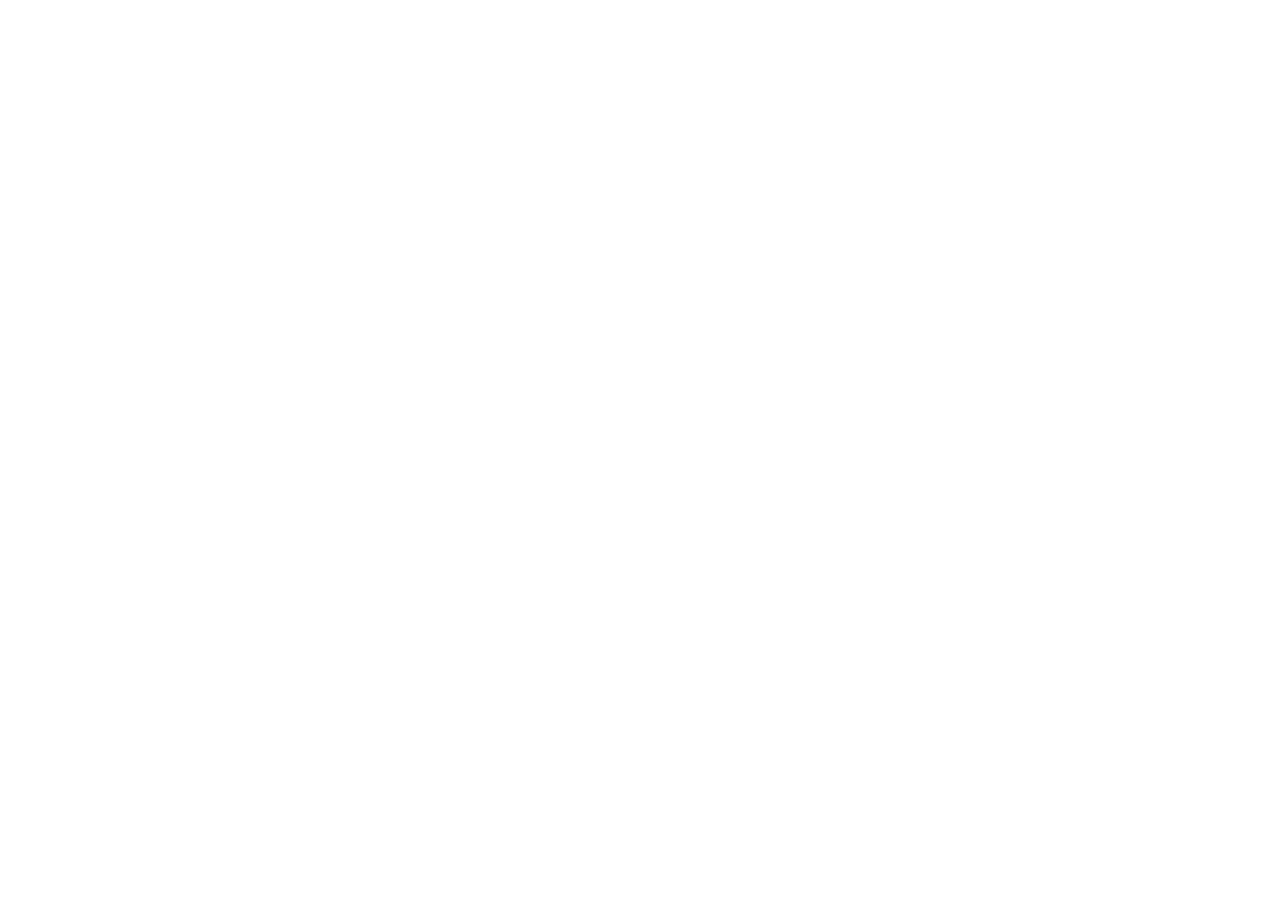
==== work/5am-Lemon.html @ 9e674dbf "Add new 5am Lemon page and update project description" ====
<!DOCTYPE html>
<html lang="en">
<head>
    <meta charset="UTF-8">
    <meta http-equiv="X-UA-Compatible" content="IE=edge">
    <meta name="viewport" content="width=device-width, initial-scale=1.0">
    <title>Work - 5am Lemon</title>
</head>
<body>
    
</body>
</html>
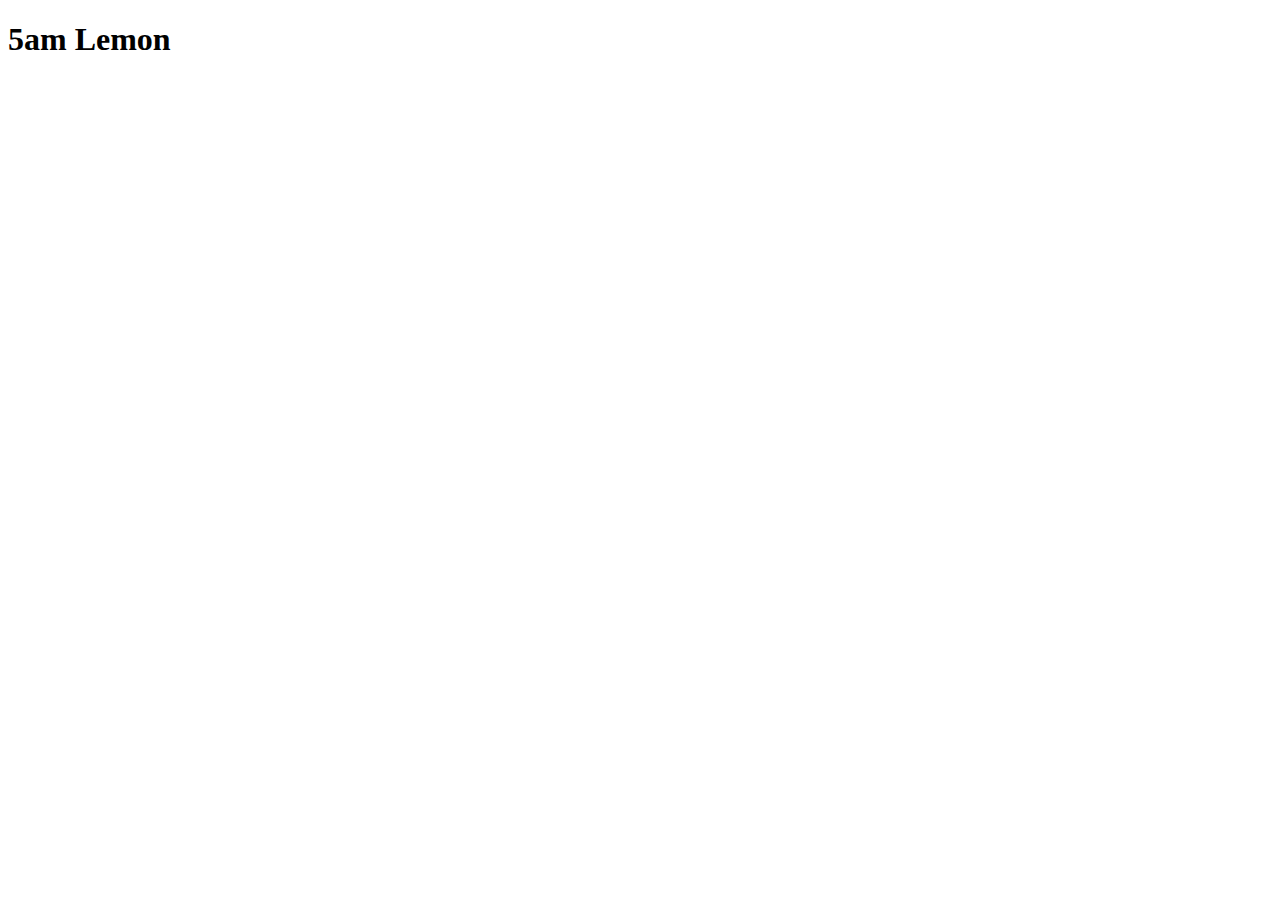
==== commit 9522d29b: "Updated content, restructured google fonts for performance" ====
--- a/work/5am-Lemon.html
+++ b/work/5am-Lemon.html
@@ -4,9 +4,13 @@
     <meta charset="UTF-8">
     <meta http-equiv="X-UA-Compatible" content="IE=edge">
     <meta name="viewport" content="width=device-width, initial-scale=1.0">
+    
+    <!-- Link Style Sheet -->
+    <link rel="stylesheet" href="style.css" />
+
     <title>Work - 5am Lemon</title>
 </head>
 <body>
-    
+    <h1>5am Lemon</h1>
 </body>
 </html>